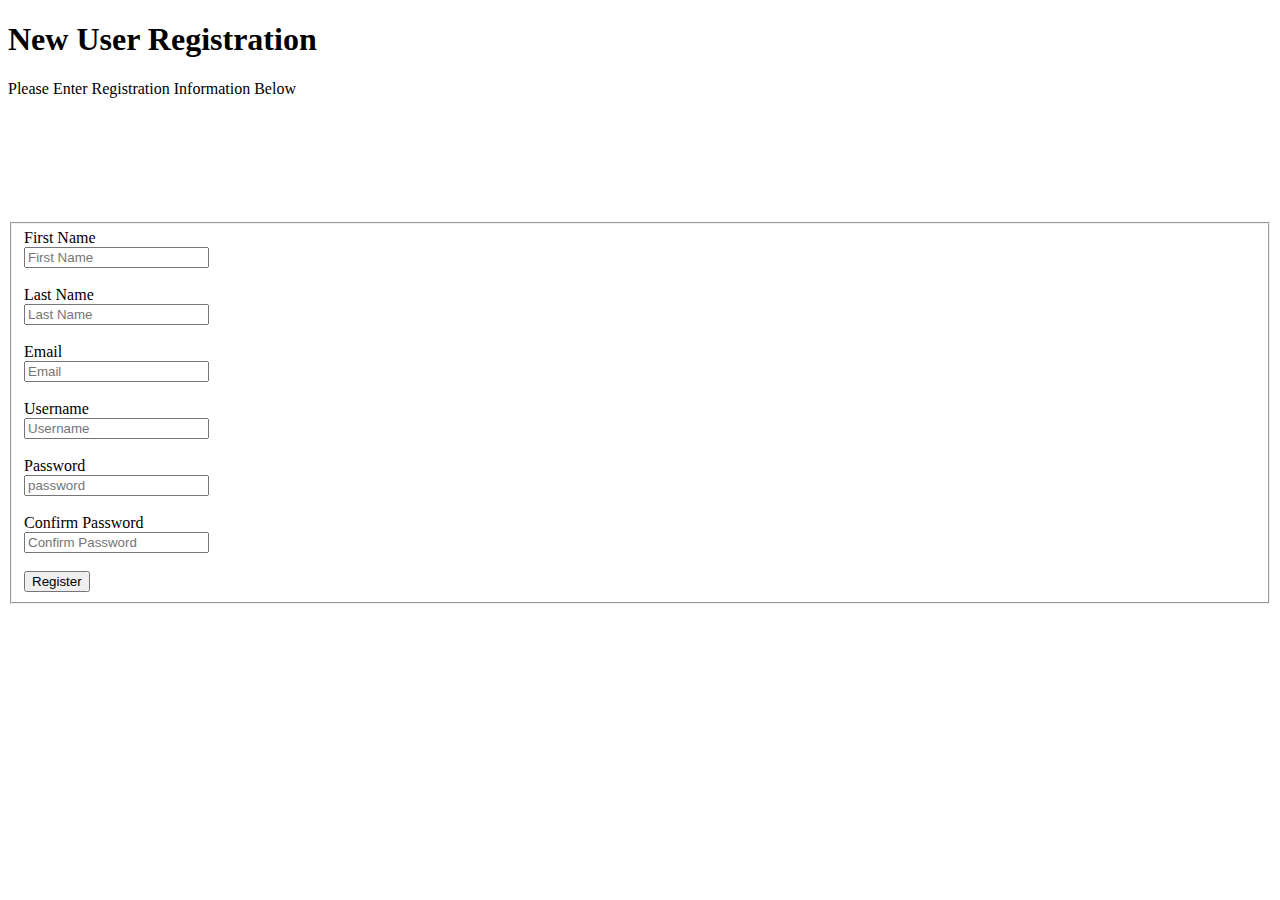
==== application/html/userReg.html @ f132321f "Add files via upload" ====
<!DOCTYPE html>
<html lang="en">

<head>
    <link rel="stylesheet" href="./css/styles.css">
</head>
<body>
<div class="appContainer">
    <div id="thing" class="regFormContainer">
        <div class="regInfoContainer" id="registration">
            <div id="regHeaderContainer" class="redHeaderContainer">
                <header class="regHeaderText">
                    <h1>New User Registration</h1>
                </header>
            </div>
            <form id="userRegForm" method="POST" action="/users/register/"
                enctype="application/x-www-form-urlencoded">
                <div class="regPromptContainer">
                    <p class="regPrompt">Please Enter Registration Information Below</p>
                    <br>
                    <br>
                    <br>
                    <br>
                    <br>
                    <br>
                </div>
                <div class="regFieldset">
                    <fieldset class="regFieldset">
                        <!--User Info-->
                        <label for="regFirstName">First Name</label>
                        <br>
                        <input id="regFirstName" class="infoInput" type="text" name="regFirstName" required
                            placeholder="First Name" />
                        <br>
                        <br>
                        <label for="regLastName">Last Name</label>
                        <br>
                        <input id="regLastName" class="infoInput" type="text" name="regLastName" required
                            placeholder="Last Name" />
                        <br>
                        <br>
                        <label for="regEmail">Email</label>
                        <br>
                        <input id="regEmail" class="infoInput" type="email" name="regEmail" required placeholder="Email" />
                        <br>
                        <br>
                        <label for="regUsername">Username</label>
                        <br>
                        <input id=" " class="infoInput" type="text" name="regUsername" required
                            placeholder="Username" />
                        <br>
                        <br>
                        <label for="regPass">Password</label>
                        <br>
                        <input id="regPass" class="infoInput" type="password" name="regPass" required
                            placeholder="password" />
                        <br>
                        <br>
                        <label for="regConfirmPass">Confirm Password</label>
                        <br>
                        <input id="regConfirmPass" class="infoInput" type="password" name="regConfirmPass" required
                            placeholder="Confirm Password" />
                        <br>
                        <br>
                        <button type="submit">Register</button>
                    </fieldset>
                </div>
            </form>
        </div>
    </div>
</div>
</body>

<!-- Placeholder for future navigation bar insertion -->
<div id="navbar-placeholder"></div>

<!-- Login form will be loaded here -->
<div id="login-placeholder"></div>
        <!-- Link to the our JavaScript script file -->
        <script src="/script.js"></script>

</html>
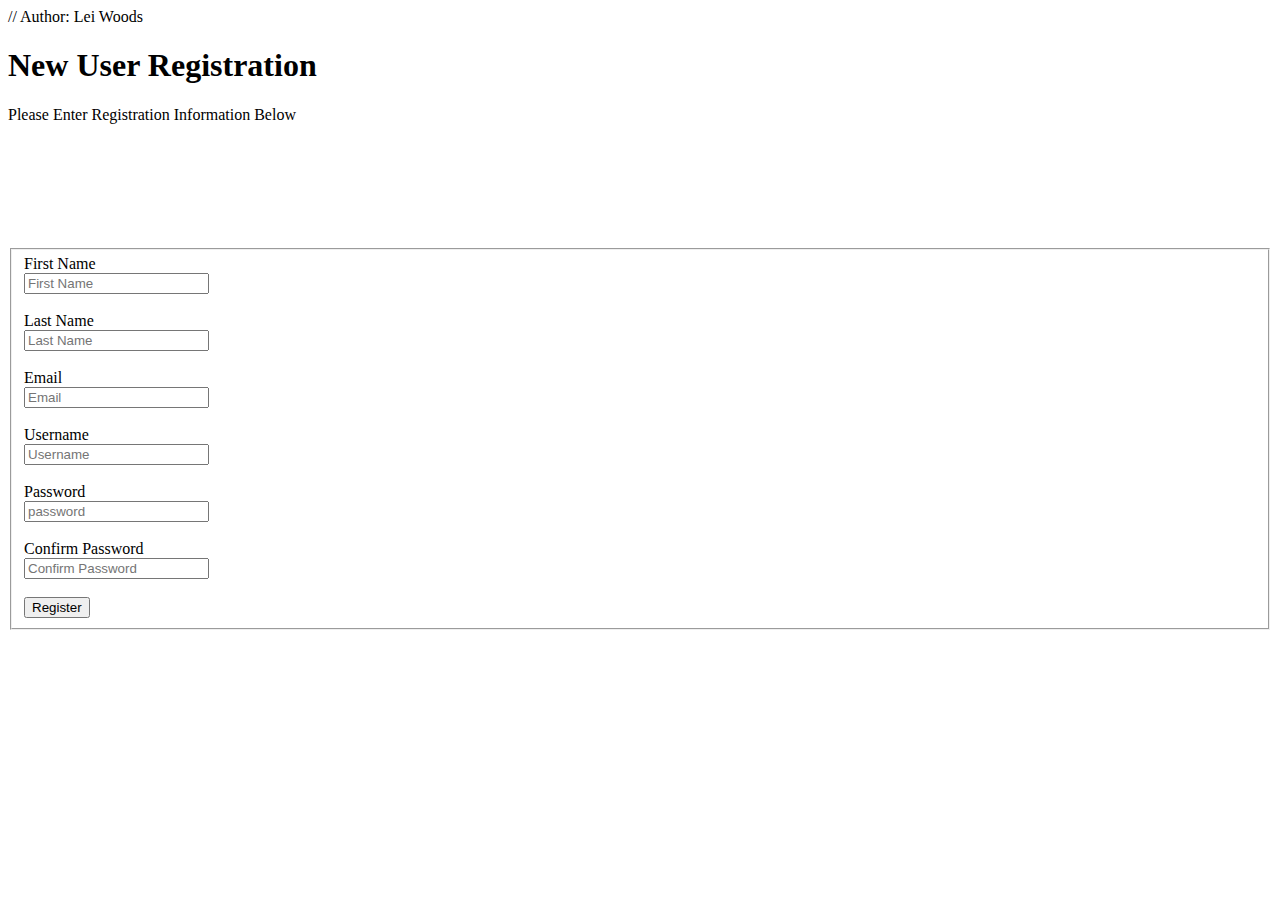
==== commit 46e583a8: "Update userReg.html" ====
--- a/application/html/userReg.html
+++ b/application/html/userReg.html
@@ -1,3 +1,4 @@
+// Author: Lei Woods
 <!DOCTYPE html>
 <html lang="en">
 
